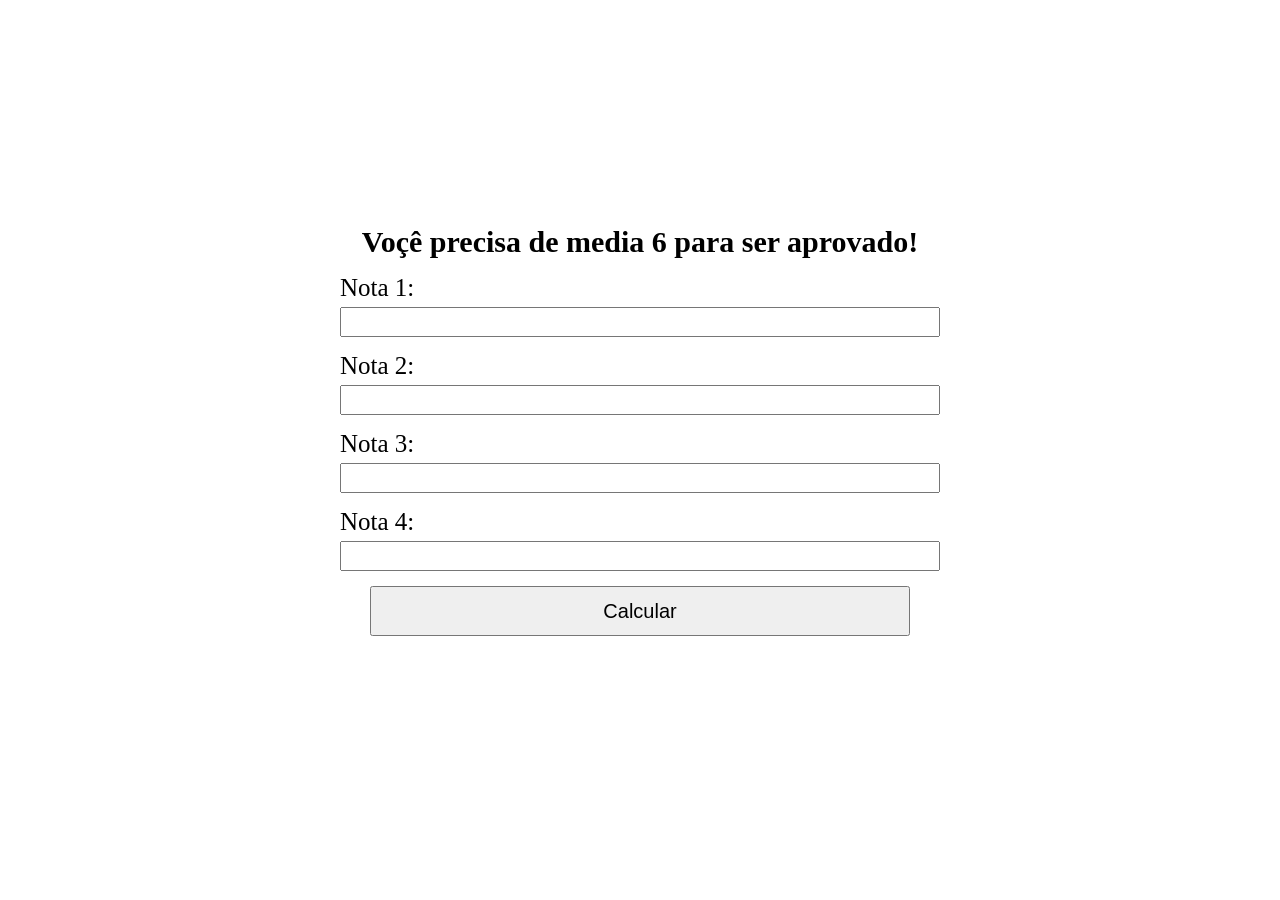
==== index.html @ 63b02f90 "master" ====
<!DOCTYPE html>
<html lang="en">
<head>

    <meta charset="UTF-8">
    <meta http-equiv="X-UA-Compatible" content="IE=edge">
    <meta name="viewport" content="width=device-width, initial-scale=1.0">
    <link rel="stylesheet" href="style/style.css">

</head>
<body>

    <div class="container">

        <h2>Voçê precisa de media 6 para ser aprovado!</h2>

        <div class="notaForm">

            <form>

                <div class="notaInput">
                    <label>Nota 1:</label>
                    <input type="number" id="nota1">
                </div>
                <div class="notaInput">
                    <label>Nota 2:</label>
                    <input type="number" id="nota2">
                </div>
                <div class="notaInput">
                    <label>Nota 3:</label>
                    <input type="number" id="nota3">
                </div>
                <div class="notaInput">
                    <label>Nota 4:</label>
                    <input type="number" id="nota4">
                </div>

            </form>

        </div>    
        
        <div class="resultContainer">
            <button id="btn">Calcular</button>
            <p id="media"></p>
            <b id="resultado"></b>
        </div>

    </div>
    
    <script src="jquery.js"></script>
    <script src="script.js"></script>
</body>
</html>
---- style/style.css ----
*{
    margin: 0;
    padding: 0;
    box-sizing: border-box;
    
}

.container{

    width: 600px;
    margin: 25vh auto;
    text-align: center;

}

.container h2{
    font-size: 30px;
}

.notaInput {

    margin: 15px 0;

}

.notaInput label{

    text-align: left;
    display: block;
    margin-bottom: 5px;
    font-size: 25px;

}

.notaInput input{

    width: 100%;
    height: 30px;

}

button{

    height: 50px;
    width: 90%;
    font-size: 20px;

}
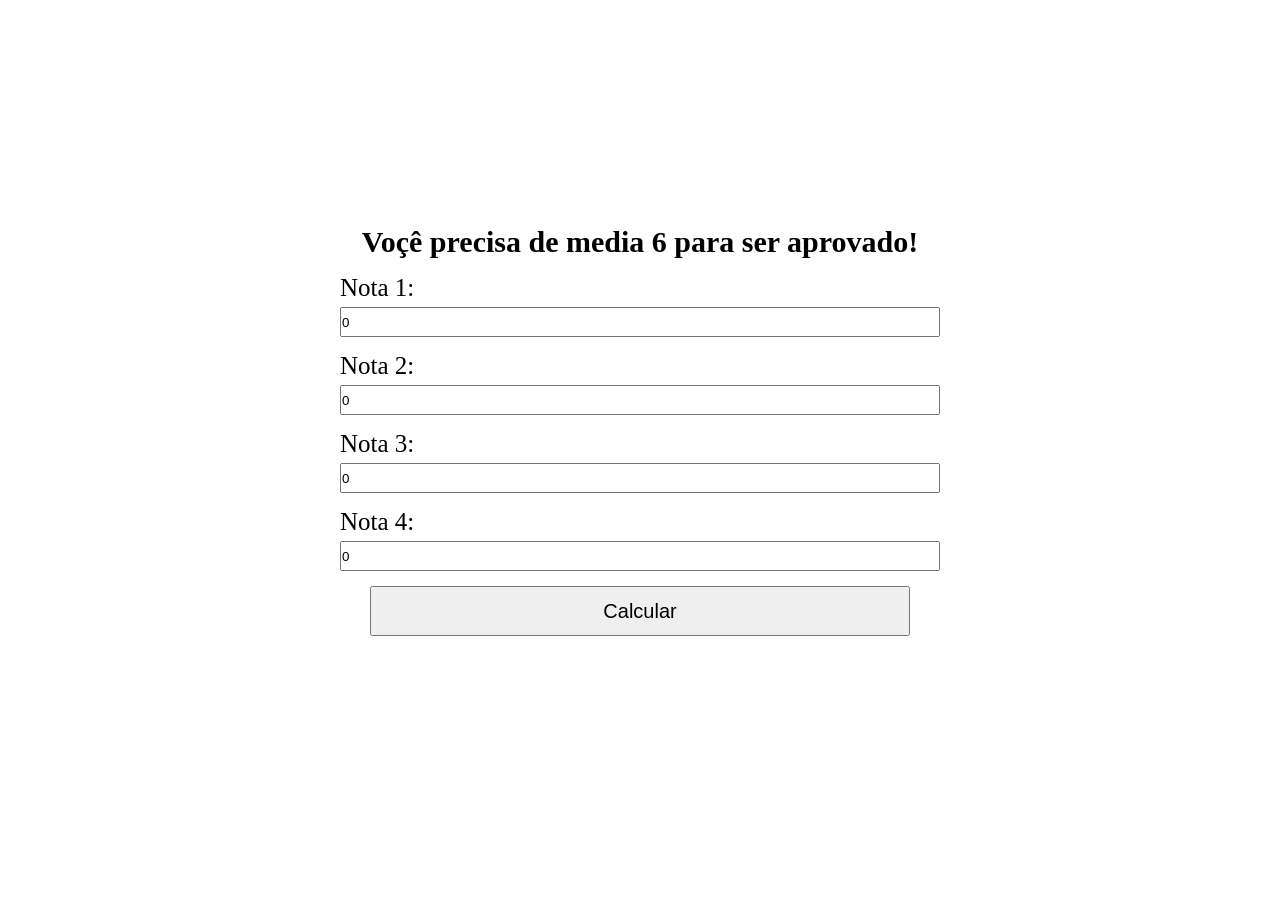
==== commit 273d3d11: "master" ====
--- a/index.html
+++ b/index.html
@@ -20,19 +20,19 @@
 
                 <div class="notaInput">
                     <label>Nota 1:</label>
-                    <input type="number" id="nota1">
+                    <input type="number" id="nota1" value="0">
                 </div>
                 <div class="notaInput">
                     <label>Nota 2:</label>
-                    <input type="number" id="nota2">
+                    <input type="number" id="nota2" value="0">
                 </div>
                 <div class="notaInput">
                     <label>Nota 3:</label>
-                    <input type="number" id="nota3">
+                    <input type="number" id="nota3" value="0">
                 </div>
                 <div class="notaInput">
                     <label>Nota 4:</label>
-                    <input type="number" id="nota4">
+                    <input type="number" id="nota4" value="0">
                 </div>
 
             </form>
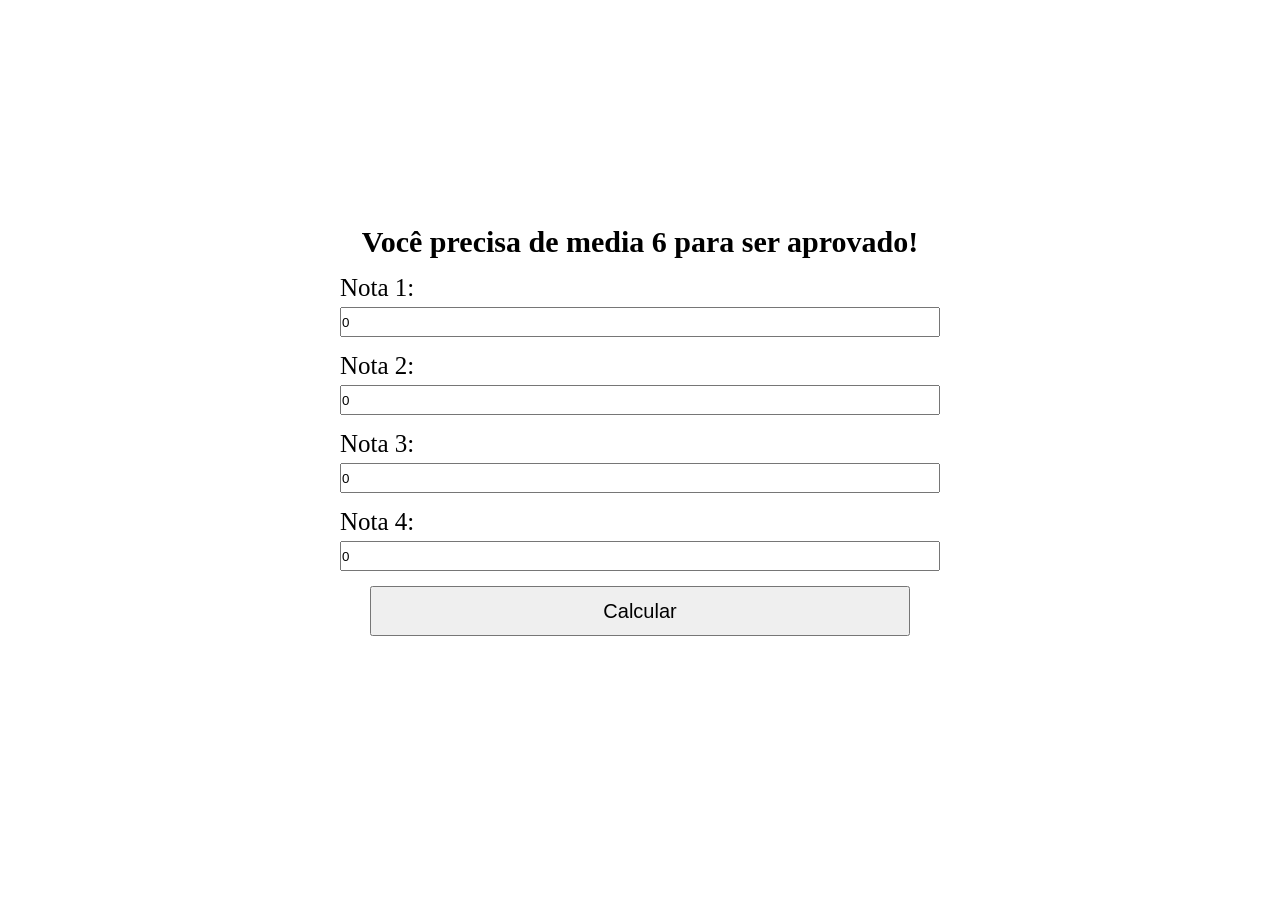
==== commit a6bac31b: "master" ====
--- a/index.html
+++ b/index.html
@@ -12,7 +12,7 @@
 
     <div class="container">
 
-        <h2>Voçê precisa de media 6 para ser aprovado!</h2>
+        <h2>Você precisa de media 6 para ser aprovado!</h2>
 
         <div class="notaForm">
 
